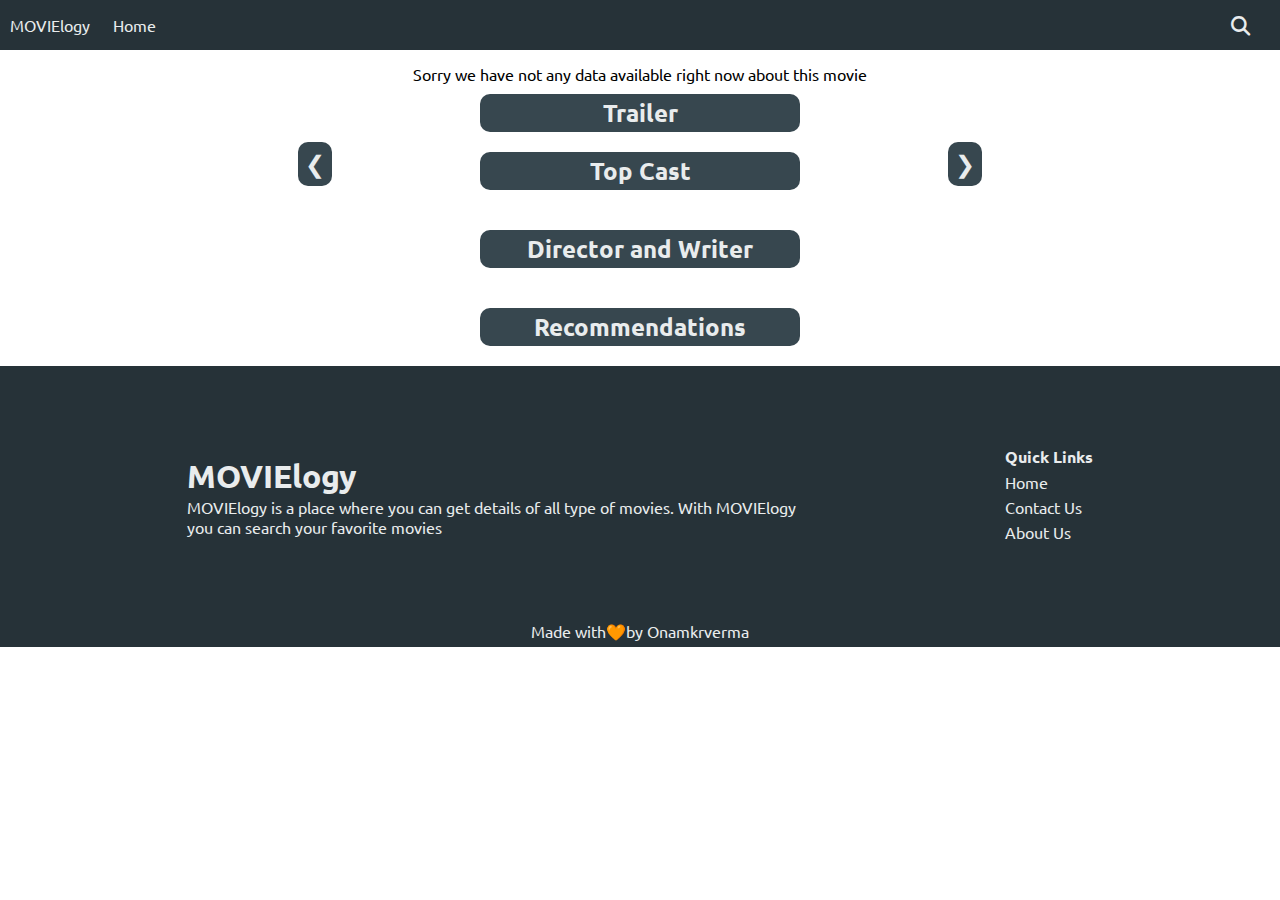
==== movieDetails.html @ 31c7cfb6 "initial commit" ====
<!DOCTYPE html>
<html lang="en">

<head>
    <meta charset="UTF-8">
    <meta http-equiv="X-UA-Compatible" content="IE=edge">
    <meta name="viewport" content="width=device-width, initial-scale=1.0">
    <meta name="description" content="MOVIElogy is a place where you can get details of all type of movies. With MOVIElogy you can search your favorite movies">
    <meta name="keywords" content="MOVIElogy,moviesinfo, latest movies, movies details, cast details">
    <meta name="author" content="Onamkrverma">
    <link rel="stylesheet" href="https://cdnjs.cloudflare.com/ajax/libs/font-awesome/6.1.1/css/all.min.css">
    <link rel="stylesheet" href="style.css">
    <link rel="stylesheet" href="respons.css">
    <title>Movies Details</title>
</head>

<body>
    <nav class="navBar">
        <div class="leftNav">
            <div class="logo"><a href="index.html">MOVIElogy</a></div>

            <ul class="ulList">
                <li><a href="index.html">Home</a></li>

            </ul>
        </div>

        <div class="searchIcon">
            <i class="fa-solid fa-magnifying-glass"></i>
        </div>


        <div class="menuIcon">
            <div class="line1"></div>
            <div class="line2"></div>
            <div class="line3"></div>
        </div>
    </nav>

    <div class="headingBox">
        <h2 class="heading"></h2>
    </div>
    <div class="movieContainer">

    </div>
    <div class="head">
        <h2>Trailer</h2>
    </div>
    <div class="videoData">
        <div class="movieVideo">


            <span class="arrow prev">&#10094;</span>
            <span class="arrow next">&#10095;</span>
        </div>
    </div>

    <div class="head ">
        <h2>Top Cast</h2>
    </div>
    <div class="castDetail">

    </div>
    <div class="head ">
        <h2>Director and Writer</h2>
    </div>
    <div class="crewDetail castDetail">

    </div>
    <div class="head recommendHead">
        <h2>Recommendations</h2>
    </div>
    <div class="recommend container">

    </div>

    <footer class="footerSection">
        <div class="footerInner">
            <div class="brandDetails">
                <h1><a href="index.html">MOVIElogy</a></h1>
                <p>MOVIElogy is a place where you can get details of all type of movies. With MOVIElogy you can search your favorite movies</p>
            </div>
            <div class="quickLink">
                <h4>Quick Links</h4>
                <ul>
                    <li><a href="index.html">Home</a></li>
                    <li>Contact Us</li>
                    <li>About Us</li>                   
                </ul>
            </div>
            
        </div>
        <div class="footerEnd">
            <p>Made with🧡by Onamkrverma</p>
        </div>
    </footer>
    <script src="movieScript.js"></script>
</body>

</html>
---- style.css ----
@import url('https://fonts.googleapis.com/css2?family=Baloo+Bhai+2:wght@600&family=Poppins:wght@500&family=Ubuntu&display=swap');

*{
    margin: 0;
    padding: 0;
    box-sizing: border-box;
    font-family:'Ubuntu', sans-serif;
}


:root {
    --color-primary: #37474f;
    --color-primary-dark: #263238;
    --color-primary-light: #546e7a;
    --color-primary-lighter: #cbcecf;
    --text-color: #e9eced;
}


.navBar{
    display: flex;
    align-items: center;
    justify-content: space-between;
    flex-wrap: wrap;
    background: var(--color-primary-dark);
    color: var(--text-color);
    position: relative;
}

.searchIcon{
    position: absolute;
    right: 30px;
    font-size: 1.2rem;
}
.leftNav{
    display: flex;
    align-items: center;
    justify-content: space-around;
    flex-wrap: wrap;
    /* width: 30%; */
    /* border: 2px solid; */
    padding: 10px;
}

.logo a{
    text-decoration: none;
    color: var(--text-color);
}
.rightNav{
    /* width: 25%; */
    display: flex;
    align-items: center;
    justify-content: center;
    margin: 0 15px;
}
.rightNav input{
    padding: 7px;
    font-size: 1rem;
    border-radius: 10px;
    border: none;
    outline: none;
}
.rightNav form{
    position: relative;
}
.rightNav form i{
    position: absolute;
    right: 15px;
    color: var(--color-primary-dark);
    top: 10px;
}

.ulList{
    display: flex;
    align-items: center;
    justify-content: center;
    margin:  0 15px;
    flex-wrap: wrap;
}
.ulList li{
    margin: 5px 8px;
    list-style: none;
}

.ulList li a{
    text-decoration: none;
    color: var(--text-color);
}
.ulList li a:hover{
    background-color: var(--color-primary-lighter);
    color: var(--color-primary-dark);
    padding: 7px;
    border-radius: 10px;
}

.menuIcon{
    position: absolute;
    top: 8px;
    right: 3px;
    cursor: pointer;
    display: none;
}
.line1,.line2,.line3{
    width: 30px;
    height: 3px;
    margin: 5px ;
    background: var(--text-color);
    transition: all 0.5s;
}

.change .line1{
    transform: rotate(-45deg) translate(-9px,6px);
}
.change .line2{
    opacity: 0;
}

.change .line3{
    transform: rotate(45deg) translate(-8px,-8px);
}

.headingBox{
    display: flex;
    align-items: center;
    padding: 7px 3rem;
}
.container{
    display: flex;
    justify-content: center;
    /* align-items: center; */
    flex-wrap: wrap;
    
}

.box{
    margin: 15px;
    width: 210px;
    cursor: pointer;
    border-radius: 15px;
    transition: all 0.5s;
}

.box:hover{
    background-position: bottom;
    background: var(--color-primary);
    color: var(--text-color);
    transform: translateY(7px);
}


.box img{
    width: 100%;
    height: auto;
    border-radius: 15px;
    
    
}

.movieDetails{
    display: flex;
    align-items: center;
    justify-content: center;
    flex-direction: column;
}
.movieDetails h3{
    margin: 5px;
}
.votes{
    padding: 7px;
    display: flex;
    align-items: center;
    justify-content: space-between;
    width: 30%;
}


#scrollIcon{
    position: fixed;
    right: 1%;
    bottom: 4%;
    padding: 6px;
    font-size: 1.8rem;
    background: var(--color-primary);
    color: var(--text-color);
    border-radius: 10px;
    cursor: pointer; 
    transition: all 0.5s;
   
}
#scrollIcon:hover{
    color: var(--color-primary);
    background: var(--text-color);
    transform: translateY(3px);
    
}

.hidden{
    display: none;
}



/* movies Details css */
.loadMessage{
    text-align: center;
}
.movieInner{
    display: flex;
    align-items: center;
    justify-content: space-evenly;
    padding: 2rem;
}

.moviePoster img{
    width: 300px;
    border-radius: 15px;
    box-shadow: 0px 0px 10px 1px #000000;
}

.movieContent{
    width: 60%;
    padding: 1rem;
    /* border: 2px solid red; */
    background: var(--color-primary-dark);
    color: var(--text-color);
    border-radius: 15px;
}

.movieGenres{
    display: flex;
    align-items: center;
    justify-content: space-evenly;
}
.movieGenres p {
    border: 1px solid;
    border-radius: 10px;
    padding: 5px;
}

.movieOverview ,.movieHead{
    margin: 10px 0;
}
.tagline{
    text-align: center;
}
.movieTitle,.tagline,.movieOverview h3{
    margin: 5px 0;
}

.movieTitle{
    font-size: 2.5rem;
}
.otherDetails{
    display: flex;
    justify-content: space-between;
    width: 50%;
}

.rateTime{
    display: flex;
    align-items: center;
    justify-content: space-between;
    font-size: 1.3rem;
}
.rateTime i {
    padding: 0 5px;
}

.release p{
    margin: 5px 0;
}

.head{
    display: flex;
    align-items: center;
    justify-content: center;
    margin: 10px 0;
}

.head h2{ 
    width: 25%;
    background: var(--color-primary);
    color: var(--text-color);
    text-align: center;
    border-radius: 10px;
    padding: 3px;
}

.castDetail{
    display: flex;
    justify-content: center;
    flex-wrap: wrap;
    padding: 10px;

}
.castBox{
    display: flex;
    align-items: center;
    flex-direction: column;
    flex-wrap: wrap;
    width: 10%;
    margin: 5px;
    text-align: center;
    border-radius: 10px;
    cursor: pointer;
}

.castBox:hover{
    background: var(--color-primary);
    color: var(--text-color);
}

.castBox img{
    width: 100%;
    border-radius: 10px;
    
}

.castBox p{
    font-size: 0.8rem;
}

.imgNot{
    background: var(--text-color);
    /* height: 185px; */
    padding: 1rem;
}

.recommendHead{
    margin: 10px 0;
}


.recommendBox{
    width: 175px;
    margin: 5px;
}
.videoData{
    display: flex;
    justify-content: center;
    align-items: center;
}
.movieVideo{
    display: flex;
    justify-content: center;
    align-items: center;
    position: relative;
    width: 55%;
}
.videoBox{
    display: flex;
    align-items: center;
    justify-content: center;
}


.videoBoxSlider{
    display: none;
    width: 560px;
    height: 315px;

    
}

.arrow {
    position: absolute;
    top: 50%;
    background-color: var(--color-primary);
    color: var(--text-color);
    font-size: 1.5rem;
    padding: 7px;
    border-radius: 10px;
    cursor: pointer;
    
}
.arrow:hover{
    background-color: var(--text-color);
    color: var(--color-primary);
}

.next{
    right: 10px;
}
.prev{
    left: 10px;
}


.footerSection{
    padding: 5px;
    background: var(--color-primary-dark);
    color: var(--text-color);
    margin-top: 10px;
    
}
.footerInner{
    display: flex;
    align-items: center;
    justify-content: space-evenly;
    flex-wrap: wrap;
    height: 250px;
}

.brandDetails{
    width: 50%;
}

.brandDetails a, .brandDetails h1 a {
    text-decoration: none;
    color: var(--text-color);
}

.brandDetails a{
    color: wheat;
}
.quickLink ul li{
    list-style: none;
    margin: 5px 0;
}
.quickLink ul li a{
    text-decoration: none;
    color: var(--text-color);
}

.footerEnd p{
    text-align: center;
    
}
---- respons.css ----
/* Responsive css for both html files */



/*  for small laptop view */

@media (max-width:1025px){
    
    .moviePoster img{
        width: 250px;
    }
    .movieVideo{
        width: 100%;
    }
}

/* for tablet view */
@media (min-width:426px) and (max-width:769px){
    .head h2 {
        width: 35%;
    }

    .castBox{
        width: 15%;
    }
}

@media (max-width:426px)  {
    /* for index.html page */

    .navBar{
        justify-content: center;
        padding: 8px 0;
    }
    .searchIcon{
        right: 50px;
    }

    .leftNav{
        padding: 5px;
    }
    .ulList{
        display: none;
    }

    .rightNav{
        margin: 0;
        padding: 5px;
        margin-right: 26px;
    }
    .rightNav input{
        font-size: 0.8rem;
        width: 95%;
    }
    .rightNav form i{
        top: 8px;
    }

    .menuIcon{
        display: block;
        margin-top: 3px;
    }
    .headingBox{
        padding: 7px 1rem;
    }
    .box {
        width: 156px;
    }



    /* for movieDetails page */

    .movieInner{
        flex-direction: column;
        padding: 7px;
    }

    .moviePoster{
        margin-bottom: 15px;
    }
    .moviePoster img{
        width: 200px;
    }

    .movieContent{
        width: 100%;
    }

    .movieTitle{
        font-size: 1.8rem;
    }
    .movieTitle, .tagline, .movieOverview h3 {
        margin: 15px 0;
    }

    .otherDetails{
        width: 80%;
    }

   
    .prev {
        left: 5px;
        font-size: 1rem;
    }
    .next{
        right: 5px;
        font-size: 1rem;
    }

    .videoBoxSlider{
        width: 300px;
        height: 169px;
        
    }

    .head h2 {
        width: 70%;
        font-size: 1.3rem;
    }

    .castBox{
        width: 35%;
        margin: 5px 10px;
    }

    #scrollIcon{
        font-size: 1.2rem;
    }

    .recommendBox {
        width: 140px;
    }
}





@media (max-width:374px) {
    .box{
        width: 130px;
    }
}
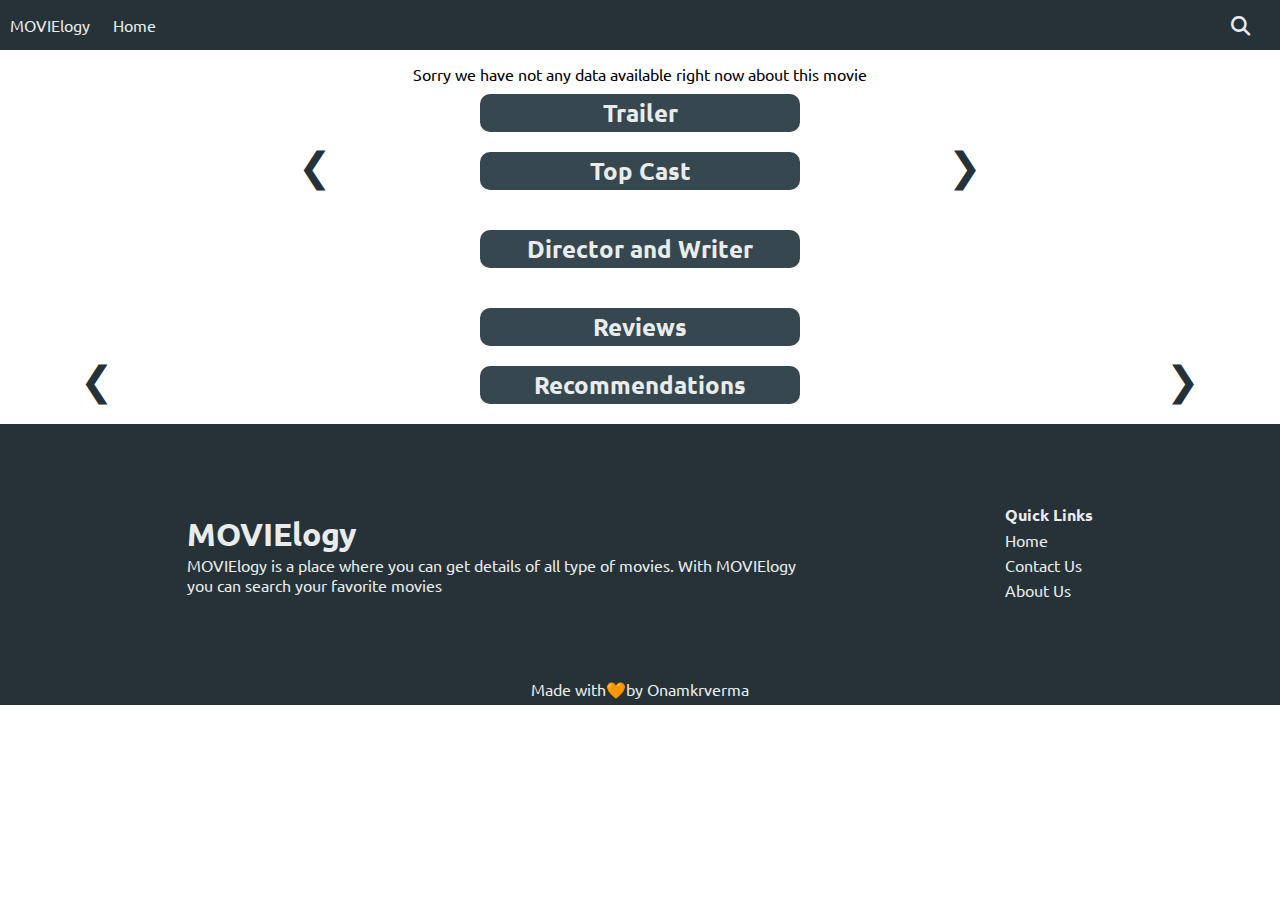
==== commit 72404be0: "add reviews section" ====
--- a/movieDetails.html
+++ b/movieDetails.html
@@ -65,8 +65,19 @@
         <h2>Director and Writer</h2>
     </div>
     <div class="crewDetail castDetail">
+    </div>
 
+    <div class="head ">
+        <h2>Reviews</h2>
     </div>
+
+    <div class="reviewsContainer">
+        
+        <span class="arrow prev2">&#10094;</span>
+        <span class="arrow next2">&#10095;</span>
+    </div>
+    
+
     <div class="head recommendHead">
         <h2>Recommendations</h2>
     </div>
--- a/style.css
+++ b/style.css
@@ -326,6 +326,69 @@
     padding: 1rem;
 }
 
+.reviewsContainer{
+    display: flex;
+    justify-content: center;
+    align-items: center;
+    position: relative;
+}
+.next2{
+    right: 5rem;
+}
+.prev2{
+    left: 5rem;
+}
+
+.reviewsBox {
+    display: flex;
+    /* align-items: center; */
+    justify-content: center;
+    /* flex-direction: column; */
+    /* margin: 25px; */
+}
+.reviewsInner{
+    display:  none;
+    align-items: center;
+    justify-content: center;
+    flex-direction: column;
+    margin: 10px;
+    width: 75%;
+    height: fit-content;
+    background: var(--color-primary-dark);
+    color: var(--text-color);
+    border-radius: 20px;
+}
+.reviewsContent img{
+    width: 70px;
+    margin: 10px;
+}
+.quoteIcon{
+    display: flex;
+    justify-content: flex-end;
+}
+.reviewsContent p {
+    font-size: 1rem;
+    font-family: cursive;
+    margin: 25px;
+    text-align: center;
+}
+.reviewerDetails{
+    display: flex;
+    justify-content: center;
+    flex-direction: column;
+    align-items: center;
+}
+.reviewerDetails img {
+    width: 70px;
+    border-radius: 15px;
+    margin: 10px;
+    margin-bottom: 5px;
+
+}
+.reviewerDetails h5{
+    text-align: center;
+}
+
 .recommendHead{
     margin: 10px 0;
 }
@@ -365,17 +428,15 @@
 .arrow {
     position: absolute;
     top: 50%;
-    background-color: var(--color-primary);
-    color: var(--text-color);
-    font-size: 1.5rem;
-    padding: 7px;
-    border-radius: 10px;
+    color: var(--color-primary-dark);
+    font-size: 2.5rem;
     cursor: pointer;
+    transition: all 0.3s;
     
 }
 .arrow:hover{
-    background-color: var(--text-color);
-    color: var(--color-primary);
+    transform: translateX(7px);
+    color: red;
 }
 
 .next{
--- a/respons.css
+++ b/respons.css
@@ -100,12 +100,14 @@
 
    
     .prev {
-        left: 5px;
-        font-size: 1rem;
+        color: wheat;
+        left: 1px;
+        font-size: 2rem;
     }
     .next{
-        right: 5px;
-        font-size: 1rem;
+        color: wheat;
+        right: 1px;
+        font-size: 2rem;
     }
 
     .videoBoxSlider{
@@ -128,6 +130,23 @@
         font-size: 1.2rem;
     }
 
+    .reviewsInner{
+        width: 100%;
+        margin: 0;
+    }
+    .next2,.prev2{
+        color: wheat;
+    }
+    .next2{
+        right: 3px;
+    }
+    .prev2{
+        left: 3px;
+    }
+    .reviewsContent p {
+        font-size: 0.7rem;
+    }
+
     .recommendBox {
         width: 140px;
     }
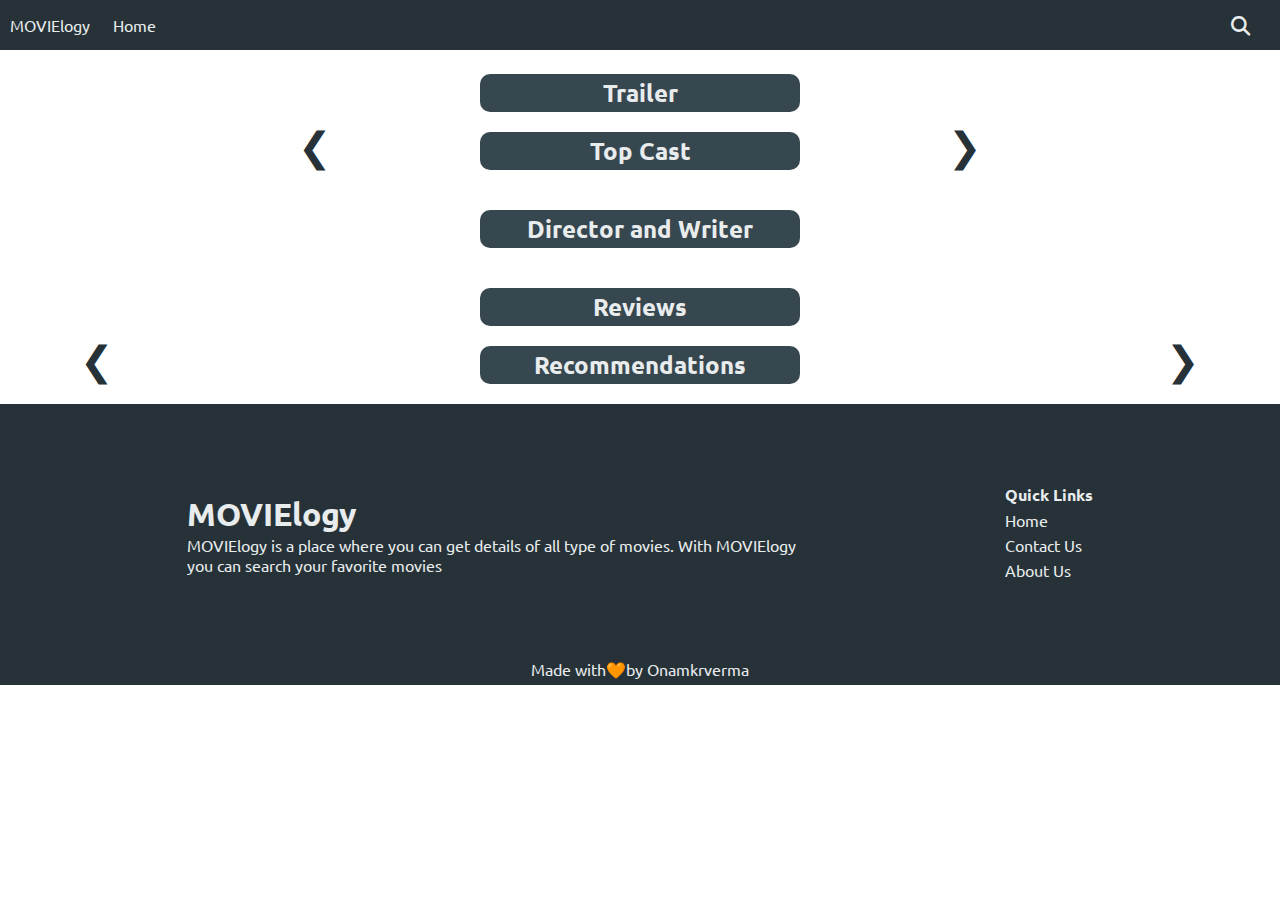
==== commit e39d62c0: "restructure all files" ====
--- a/movieDetails.html
+++ b/movieDetails.html
@@ -9,8 +9,8 @@
     <meta name="keywords" content="MOVIElogy,moviesinfo, latest movies, movies details, cast details">
     <meta name="author" content="Onamkrverma">
     <link rel="stylesheet" href="https://cdnjs.cloudflare.com/ajax/libs/font-awesome/6.1.1/css/all.min.css">
-    <link rel="stylesheet" href="style.css">
-    <link rel="stylesheet" href="respons.css">
+    <link rel="stylesheet" href="css/style.css">
+    <link rel="stylesheet" href="css/respons.css">
     <title>Movies Details</title>
 </head>
 
@@ -105,7 +105,7 @@
             <p>Made with🧡by Onamkrverma</p>
         </div>
     </footer>
-    <script src="movieScript.js"></script>
+    <script src="js/movieScript.js"></script>
 </body>
 
 </html>--- a/css/style.css
+++ b/css/style.css
@@ -0,0 +1,488 @@
+@import url('https://fonts.googleapis.com/css2?family=Baloo+Bhai+2:wght@600&family=Poppins:ital@1&family=Roboto&family=Ubuntu&display=swap');
+*{
+    margin: 0;
+    padding: 0;
+    box-sizing: border-box;
+    font-family:'Ubuntu', sans-serif;
+}
+
+
+:root {
+    --color-primary: #37474f;
+    --color-primary-dark: #263238;
+    --color-primary-light: #546e7a;
+    --color-primary-lighter: #cbcecf;
+    --text-color: #e9eced;
+}
+
+
+.navBar{
+    display: flex;
+    align-items: center;
+    justify-content: space-between;
+    flex-wrap: wrap;
+    background: var(--color-primary-dark);
+    color: var(--text-color);
+    position: relative;
+}
+
+.searchIcon{
+    position: absolute;
+    right: 30px;
+    font-size: 1.2rem;
+}
+.leftNav{
+    display: flex;
+    align-items: center;
+    justify-content: space-around;
+    flex-wrap: wrap;
+    /* width: 30%; */
+    /* border: 2px solid; */
+    padding: 10px;
+}
+
+.logo a{
+    text-decoration: none;
+    color: var(--text-color);
+}
+.rightNav{
+    /* width: 25%; */
+    display: flex;
+    align-items: center;
+    justify-content: center;
+    margin: 0 15px;
+}
+.rightNav input{
+    padding: 7px;
+    font-size: 1rem;
+    border-radius: 10px;
+    border: none;
+    outline: none;
+}
+.rightNav form{
+    position: relative;
+}
+.rightNav form i{
+    position: absolute;
+    right: 15px;
+    color: var(--color-primary-dark);
+    top: 10px;
+}
+
+.ulList{
+    display: flex;
+    align-items: center;
+    justify-content: center;
+    margin:  0 15px;
+    flex-wrap: wrap;
+}
+.ulList li{
+    margin: 5px 8px;
+    list-style: none;
+}
+
+.ulList li a{
+    text-decoration: none;
+    color: var(--text-color);
+}
+.ulList li a:hover{
+    background-color: var(--color-primary-lighter);
+    color: var(--color-primary-dark);
+    padding: 7px;
+    border-radius: 10px;
+}
+
+.menuIcon{
+    position: absolute;
+    top: 8px;
+    right: 3px;
+    cursor: pointer;
+    display: none;
+}
+.line1,.line2,.line3{
+    width: 30px;
+    height: 3px;
+    margin: 5px ;
+    background: var(--text-color);
+    transition: all 0.5s;
+}
+
+.change .line1{
+    transform: rotate(-45deg) translate(-9px,6px);
+}
+.change .line2{
+    opacity: 0;
+}
+
+.change .line3{
+    transform: rotate(45deg) translate(-8px,-8px);
+}
+
+.headingBox{
+    display: flex;
+    align-items: center;
+    padding: 7px 3rem;
+}
+.container{
+    display: flex;
+    justify-content: center;
+    /* align-items: center; */
+    flex-wrap: wrap;
+    
+}
+
+.box{
+    margin: 15px;
+    width: 210px;
+    cursor: pointer;
+    border-radius: 15px;
+    transition: all 0.5s;
+}
+
+.box:hover{
+    background-position: bottom;
+    background: var(--color-primary);
+    color: var(--text-color);
+    transform: translateY(7px);
+}
+
+
+.box img{
+    width: 100%;
+    height: auto;
+    border-radius: 15px;
+    
+    
+}
+
+.movieDetails{
+    display: flex;
+    align-items: center;
+    justify-content: center;
+    flex-direction: column;
+}
+.movieDetails h3{
+    margin: 5px;
+}
+.votes{
+    padding: 7px;
+    display: flex;
+    align-items: center;
+    justify-content: space-between;
+    width: 30%;
+}
+
+
+#scrollIcon{
+    position: fixed;
+    right: 1%;
+    bottom: 4%;
+    padding: 6px;
+    font-size: 1.8rem;
+    background: var(--color-primary);
+    color: var(--text-color);
+    border-radius: 10px;
+    cursor: pointer; 
+    transition: all 0.5s;
+   
+}
+#scrollIcon:hover{
+    color: var(--color-primary);
+    background: var(--text-color);
+    transform: translateY(3px);
+    
+}
+
+.hidden{
+    display: none;
+}
+
+
+
+/* movies Details css */
+.loadMessage{
+    text-align: center;
+}
+.movieInner{
+    display: flex;
+    align-items: center;
+    justify-content: space-evenly;
+    padding: 2rem;
+}
+
+.moviePoster img{
+    width: 300px;
+    border-radius: 15px;
+    box-shadow: 0px 0px 10px 1px #000000;
+}
+
+.movieContent{
+    width: 60%;
+    padding: 1rem;
+    /* border: 2px solid red; */
+    background: var(--color-primary-dark);
+    color: var(--text-color);
+    border-radius: 15px;
+}
+
+.movieGenres{
+    display: flex;
+    align-items: center;
+    justify-content: space-evenly;
+}
+.movieGenres p {
+    border: 1px solid;
+    border-radius: 10px;
+    padding: 5px;
+}
+
+.movieOverview ,.movieHead{
+    margin: 10px 0;
+}
+.tagline{
+    text-align: center;
+}
+.movieTitle,.tagline,.movieOverview h3{
+    margin: 5px 0;
+}
+
+.movieTitle{
+    font-size: 2.5rem;
+}
+.otherDetails{
+    display: flex;
+    justify-content: space-between;
+    width: 50%;
+}
+
+.rateTime{
+    display: flex;
+    align-items: center;
+    justify-content: space-between;
+    font-size: 1.3rem;
+}
+.rateTime i {
+    padding: 0 5px;
+}
+
+.release p{
+    margin: 5px 0;
+}
+
+.head{
+    display: flex;
+    align-items: center;
+    justify-content: center;
+    margin: 10px 0;
+}
+
+.head h2{ 
+    width: 25%;
+    background: var(--color-primary);
+    color: var(--text-color);
+    text-align: center;
+    border-radius: 10px;
+    padding: 3px;
+}
+
+.castDetail{
+    display: flex;
+    justify-content: center;
+    flex-wrap: wrap;
+    padding: 10px;
+
+}
+.castBox{
+    display: flex;
+    align-items: center;
+    flex-direction: column;
+    flex-wrap: wrap;
+    width: 10%;
+    margin: 5px;
+    text-align: center;
+    border-radius: 10px;
+    cursor: pointer;
+}
+
+.castBox:hover{
+    background: var(--color-primary);
+    color: var(--text-color);
+}
+
+.castBox img{
+    width: 100%;
+    border-radius: 10px;
+    
+}
+
+.castBox p{
+    font-size: 0.8rem;
+}
+
+.imgNot{
+    background: var(--text-color);
+    /* height: 185px; */
+    padding: 1rem;
+}
+
+.reviewsContainer{
+    display: flex;
+    justify-content: center;
+    align-items: center;
+    position: relative;
+}
+.next2{
+    right: 5rem;
+}
+.prev2{
+    left: 5rem;
+}
+
+.reviewsBox {
+    display: flex;
+    /* align-items: center; */
+    justify-content: center;
+    /* flex-direction: column; */
+    /* margin: 25px; */
+}
+.reviewsInner{
+    display:  none;
+    align-items: center;
+    justify-content: center;
+    flex-direction: column;
+    margin: 10px;
+    width: 75%;
+    height: fit-content;
+    background: var(--color-primary-dark);
+    color: var(--text-color);
+    border-radius: 20px;
+}
+.reviewsContent img{
+    width: 70px;
+    margin: 10px;
+}
+.quoteIcon{
+    display: flex;
+    justify-content: flex-end;
+}
+.reviewsContent p {
+    font-size: 1rem;
+    font-family: 'Poppins', sans-serif;
+    margin: 25px;
+    text-align: center;
+}
+.reviewerDetails{
+    display: flex;
+    justify-content: center;
+    flex-direction: column;
+    align-items: center;
+}
+.reviewerDetails img {
+    width: 70px;
+    border-radius: 15px;
+    margin: 10px;
+    margin-bottom: 5px;
+
+}
+.reviewerDetails h5{
+    text-align: center;
+}
+
+.recommendHead{
+    margin: 10px 0;
+}
+
+
+.recommendBox{
+    width: 175px;
+    margin: 5px;
+}
+.videoData{
+    display: flex;
+    justify-content: center;
+    align-items: center;
+}
+.movieVideo{
+    display: flex;
+    justify-content: center;
+    align-items: center;
+    position: relative;
+    width: 55%;
+}
+.videoBox{
+    display: flex;
+    align-items: center;
+    justify-content: center;
+}
+
+
+.videoBoxSlider{
+    display: none;
+    width: 560px;
+    height: 315px;
+
+    
+}
+
+.arrow {
+    position: absolute;
+    top: 50%;
+    color: var(--color-primary-dark);
+    font-size: 2.5rem;
+    cursor: pointer;
+    transition: all 0.3s;
+    
+}
+.arrow:hover{
+    transform: translateX(7px);
+    color: red;
+}
+
+.next{
+    right: 10px;
+}
+.prev{
+    left: 10px;
+}
+
+
+.footerSection{
+    padding: 5px;
+    background: var(--color-primary-dark);
+    color: var(--text-color);
+    margin-top: 10px;
+    
+}
+.footerInner{
+    display: flex;
+    align-items: center;
+    justify-content: space-evenly;
+    flex-wrap: wrap;
+    height: 250px;
+}
+
+.brandDetails{
+    width: 50%;
+}
+
+.brandDetails a, .brandDetails h1 a {
+    text-decoration: none;
+    color: var(--text-color);
+}
+
+.brandDetails a{
+    color: wheat;
+}
+.quickLink ul li{
+    list-style: none;
+    margin: 5px 0;
+}
+.quickLink ul li a{
+    text-decoration: none;
+    color: var(--text-color);
+}
+
+.footerEnd p{
+    text-align: center;
+    
+}--- a/css/respons.css
+++ b/css/respons.css
@@ -0,0 +1,163 @@
+/* Responsive css for both html files */
+
+
+
+/*  for small laptop view */
+
+@media (max-width:1025px){
+    
+    .moviePoster img{
+        width: 250px;
+    }
+    .movieVideo{
+        width: 100%;
+    }
+}
+
+/* for tablet view */
+@media (min-width:426px) and (max-width:769px){
+    .head h2 {
+        width: 35%;
+    }
+
+    .castBox{
+        width: 15%;
+    }
+}
+
+@media (max-width:426px)  {
+    /* for index.html page */
+
+    .navBar{
+        justify-content: center;
+        padding: 8px 0;
+    }
+    .searchIcon{
+        right: 50px;
+    }
+
+    .leftNav{
+        padding: 5px;
+    }
+    .ulList{
+        display: none;
+    }
+
+    .rightNav{
+        margin: 0;
+        padding: 5px;
+        margin-right: 26px;
+    }
+    .rightNav input{
+        font-size: 0.8rem;
+        width: 95%;
+    }
+    .rightNav form i{
+        top: 8px;
+    }
+
+    .menuIcon{
+        display: block;
+        margin-top: 3px;
+    }
+    .headingBox{
+        padding: 7px 1rem;
+    }
+    .box {
+        width: 156px;
+    }
+
+
+
+    /* for movieDetails page */
+
+    .movieInner{
+        flex-direction: column;
+        padding: 7px;
+    }
+
+    .moviePoster{
+        margin-bottom: 15px;
+    }
+    .moviePoster img{
+        width: 200px;
+    }
+
+    .movieContent{
+        width: 100%;
+    }
+
+    .movieTitle{
+        font-size: 1.8rem;
+    }
+    .movieTitle, .tagline, .movieOverview h3 {
+        margin: 15px 0;
+    }
+
+    .otherDetails{
+        width: 80%;
+    }
+
+   
+    .prev {
+        color: wheat;
+        left: 1px;
+        font-size: 2rem;
+    }
+    .next{
+        color: wheat;
+        right: 1px;
+        font-size: 2rem;
+    }
+
+    .videoBoxSlider{
+        width: 300px;
+        height: 169px;
+        
+    }
+
+    .head h2 {
+        width: 70%;
+        font-size: 1.3rem;
+    }
+
+    .castBox{
+        width: 35%;
+        margin: 5px 10px;
+    }
+
+    #scrollIcon{
+        font-size: 1.2rem;
+    }
+
+    .reviewsInner{
+        width: 100%;
+        margin: 0;
+    }
+    .next2,.prev2{
+        color: wheat;
+    }
+    .next2{
+        right: 3px;
+    }
+    .prev2{
+        left: 3px;
+    }
+    .reviewsContent p {
+        font-size: 0.7rem;
+    }
+
+    .recommendBox {
+        width: 140px;
+    }
+}
+
+
+
+
+
+@media (max-width:374px) {
+    .box{
+        width: 130px;
+    }
+}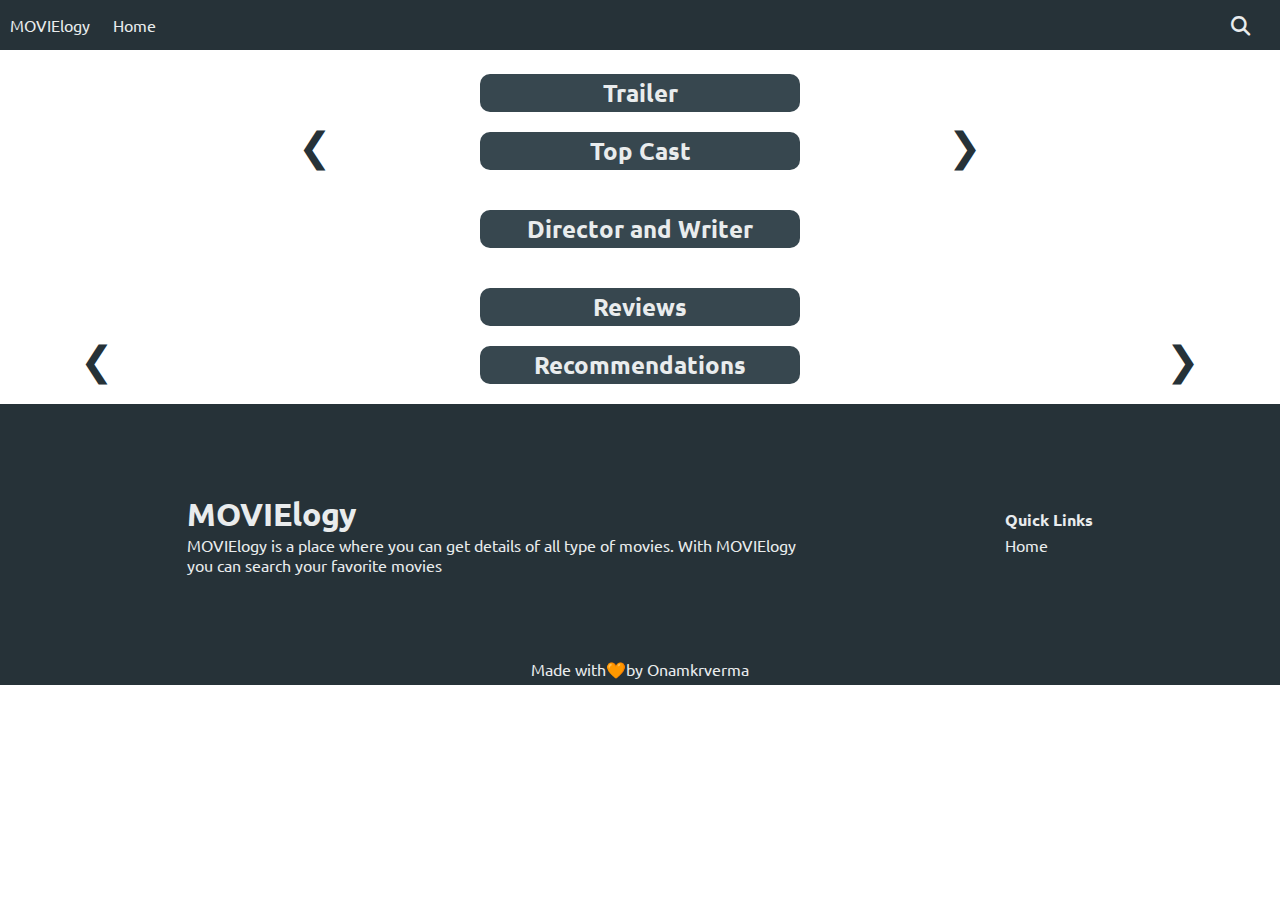
==== commit 7d33c427: "added to indexing code and small changes" ====
--- a/movieDetails.html
+++ b/movieDetails.html
@@ -95,8 +95,8 @@
                 <h4>Quick Links</h4>
                 <ul>
                     <li><a href="index.html">Home</a></li>
-                    <li>Contact Us</li>
-                    <li>About Us</li>                   
+                    <!-- <li>Contact Us</li>
+                    <li>About Us</li>                    -->
                 </ul>
             </div>
             
--- a/css/style.css
+++ b/css/style.css
@@ -340,10 +340,8 @@
 
 .reviewsBox {
     display: flex;
-    /* align-items: center; */
-    justify-content: center;
-    /* flex-direction: column; */
-    /* margin: 25px; */
+    justify-content: center;
+    
 }
 .reviewsInner{
     display:  none;
@@ -358,8 +356,8 @@
     border-radius: 20px;
 }
 .reviewsContent img{
-    width: 70px;
-    margin: 10px;
+    width: 80px;
+    padding: 10px;
 }
 .quoteIcon{
     display: flex;
@@ -368,7 +366,7 @@
 .reviewsContent p {
     font-size: 1rem;
     font-family: 'Poppins', sans-serif;
-    margin: 25px;
+    padding: 25px;
     text-align: center;
 }
 .reviewerDetails{
--- a/css/respons.css
+++ b/css/respons.css
@@ -143,8 +143,19 @@
     .prev2{
         left: 3px;
     }
+    .reviewsContainer{
+        margin: 5px;
+    }
+    .reviewsContent{
+        display: flex;
+        flex-direction: column;
+        flex-wrap: wrap;
+        align-items: center;
+        width: 90%;
+    }
     .reviewsContent p {
         font-size: 0.7rem;
+        padding: 5px;
     }
 
     .recommendBox {
